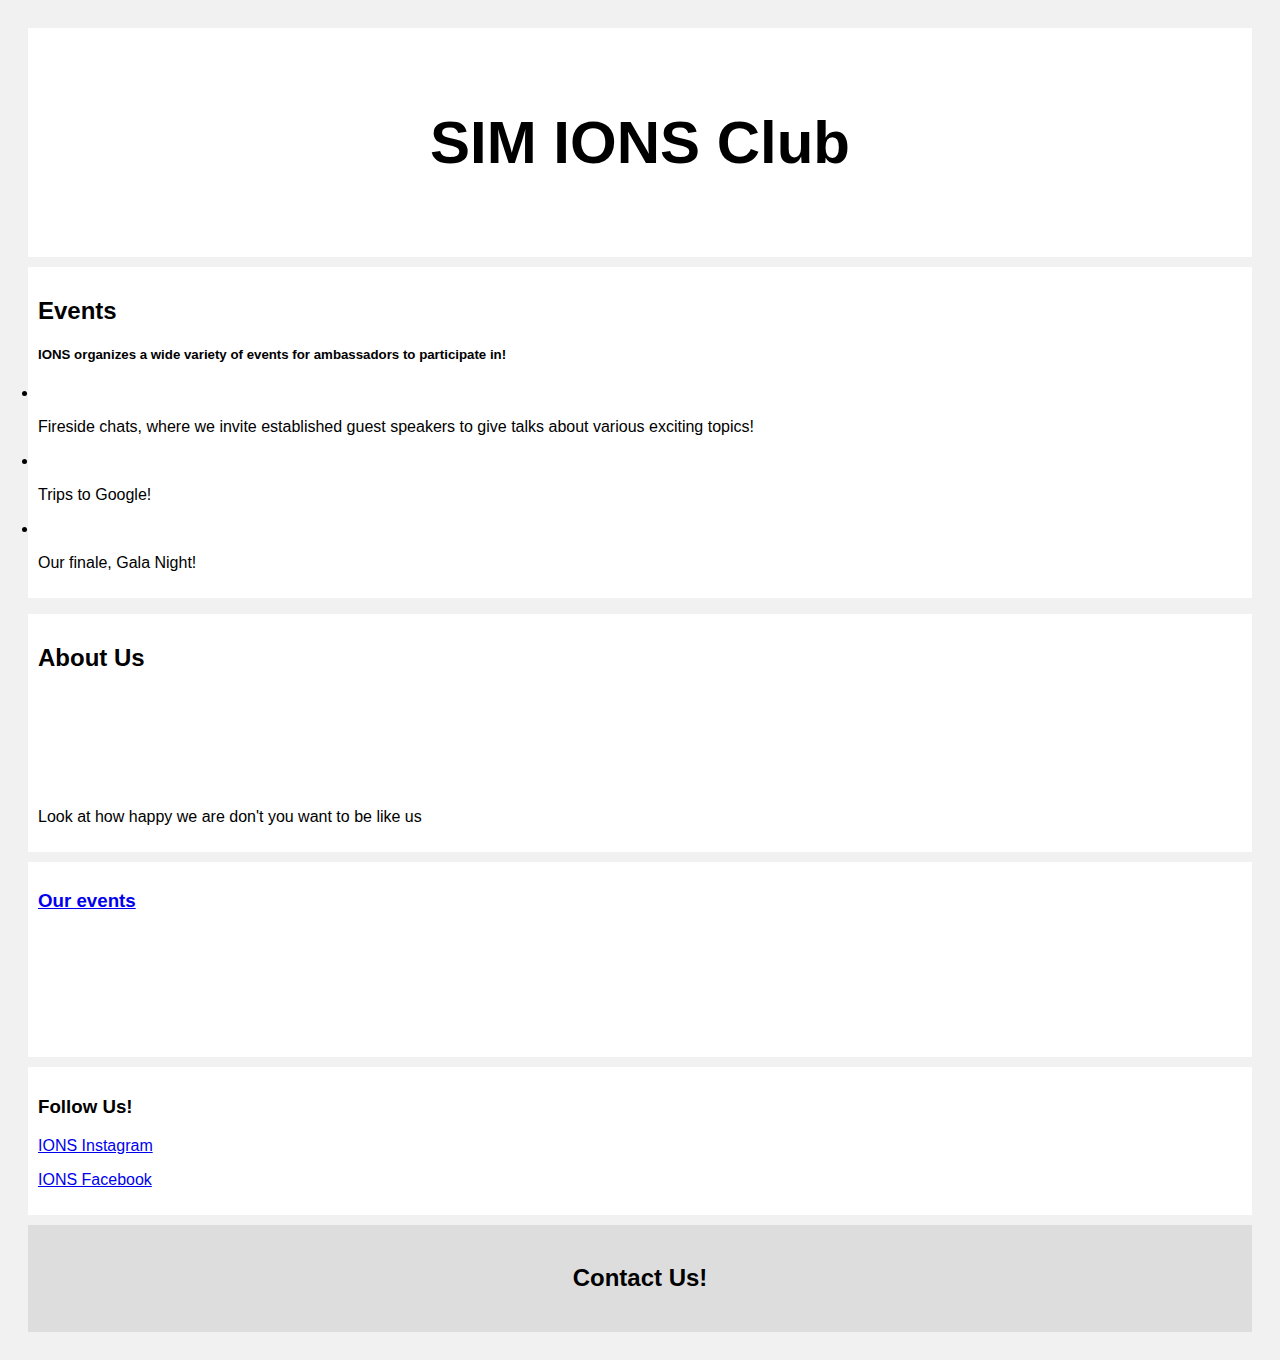
==== events.html @ fe93da2b "Refactored to snake_case Refactored to main.css" ====
<!DOCTYPE html>
<html lang="en">
<head>
 <link rel="stylesheet" href="main.css">
</head>

<body>
  <div class="header">
  <h2>SIM IONS Club</h2>
</div>

<div class="row">
  <div class="leftcolumn">
    <ul class="card">
      <h2>Events</h2>
      <h5>IONS organizes a wide variety of events for ambassadors to participate in!</h5>
    <li class="intropicture"></li>
      <p>Fireside chats, where we invite established guest speakers to       give talks about various exciting topics!</p>
    <li class="intropicture"></li>
      <p>Trips to Google!</p>
    <li class="intropicture"></li>
      <p>Our finale, Gala Night!</p>
    </div>

  <div class="rightcolumn">
    <div class="card">
      <h2>About Us</h2>
      <div class="aboutuspicture" style="height:100px;"></div>
      <p>Look at how happy we are don't you want to be like us</p>
    </div>
    <div class="card">
      <h3><a href="events.html">Our events</a></h3>
      <div class="eventpicture1" ></div><br>
      <div class="eventpicture2" ></div><br>
      <div class="eventpicture3" ></div>
    </div>
    <div class="card">
      <h3>Follow Us!</h3>
      <p>
        <a href = "https://www.instagram.com/sim.ions/?hl=en">
        IONS Instagram</a></p>
      <p>
        <a href = "https://www.facebook.com/IONSSIM/">
        IONS Facebook</a></p>
    </div>
  </div>
</div>

<div class="footer">
  <h2>Contact Us!</h2>
</div>

  </body>   
</html>
---- main.css ----
body {
  font-family: Arial;
  padding: 20px;
  background: #f1f1f1;
}

.header {
  padding: 30px;
  font-size: 40px;
  text-align: center;
  background: white;
}

.left_column {
  float: left;
  width: 73%;
  height: 100%;
  overflow: scroll;
  -ms-overflow-style: none;
  scrollbar-width: none; 
  max-height: 800px;
}

.left_column::-webkit-scrollbar {
   display:none;
}

.right_column {
  float: right;
  width: 25%;
  padding-left: 10px;
}

.intro_picture {
  background-size: cover;
  background-image:url("https://cdn.pixabay.com/photo/2020/08/09/09/04/tree-5474953__340.jpg");
  background-repeat: no-repeat, no-repeat;
  width: 95%;
  height: 100%;
  padding: 20px;
}

.body_picture_1 {
  background-size: cover;
  background-image:url("https://cdn.pixabay.com/photo/2020/08/08/20/19/wave-5473869__340.jpg");
  background-repeat: no-repeat, no-repeat;
  width: 95%;
  height: 100%;
  padding: 20px;
}

.body_picture_2 {
  background-size: cover;
  background-image:url("https://cdn.pixabay.com/photo/2019/05/11/17/31/lamps-4196132__340.jpg");
  background-repeat: no-repeat, no-repeat;
  width: 95%;
  height: 100%;
  padding: 20px;
}

.about_us_picture {
  background-size: cover;
  background-image:url("https://ionssim.co/wp-content/uploads/2018/06/DSC_0318.jpg");
  background-repeat: no-repeat, no-repeat;
  width: 90%;
  height: 100%;
  padding: 20px;
}

.event_picture_1 {
  background-size: cover;
  background-image:url("https://ionssim.co/wp-content/uploads/2018/06/1d8a86aa-a850-4647-9426-e100b86213bf.jpg");
  background-repeat: no-repeat, no-repeat;
  width: 90%;
  height: 100%;
  padding: 20px;
}

.eventpicture2 {
  background-size: cover;
  background-image:url("https://ionssim.co/wp-content/uploads/2018/06/15325399_10205903050335362_9188420201657836074_o.jpg");
  background-repeat: no-repeat, no-repeat;
  width: 90%;
  height: 100%;
  padding: 20px;
}

.eventpicture3 {
  background-size: cover;
  background-image:url("https://ionssim.co/wp-content/uploads/2018/10/42799977_2691572440869854_1205987633730158592_o.jpg");
  background-repeat: no-repeat, no-repeat;
  width: 90%;
  height: 100%;
  padding: 20px;
}

.card {
  background-color: white;
  padding: 10px;
  margin-top: 10px;
}

.row:after {
  content: "";
  display: table;
  clear: both;
}

.footer {
  padding: 20px;
  text-align: center;
  background: #ddd;
  margin-top: 10px;
}

@media screen and (max-width: 800px) {
  .leftcolumn, .rightcolumn {
    width: 100%;
    padding: 0;
  }
}
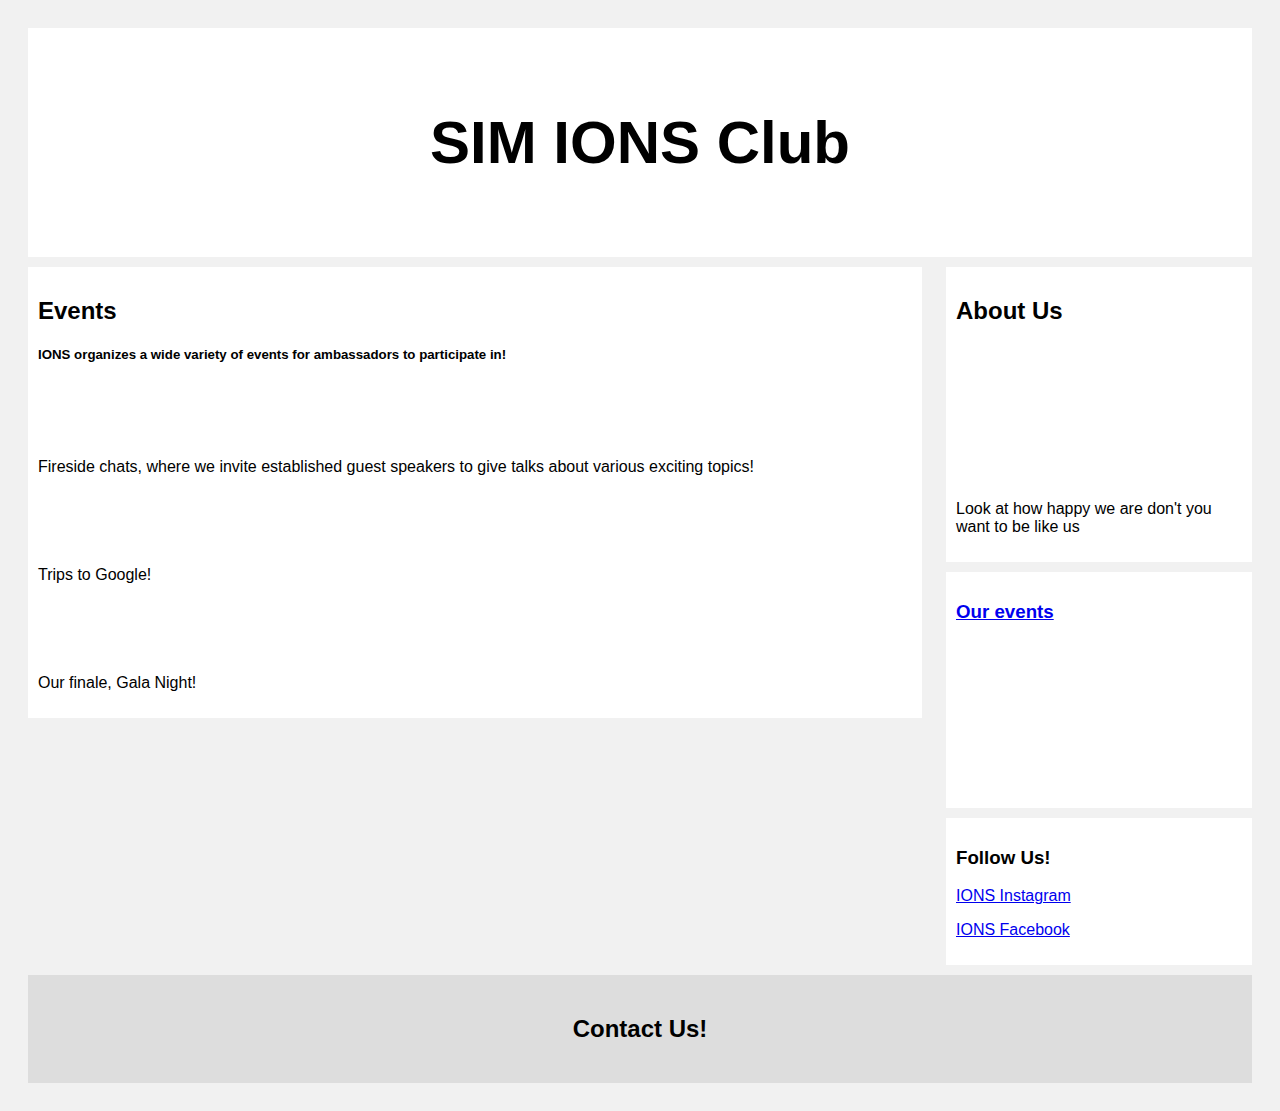
==== commit 537d04ac: "2 pages now" ====
--- a/events.html
+++ b/events.html
@@ -1,7 +1,7 @@
 <!DOCTYPE html>
 <html lang="en">
 <head>
- <link rel="stylesheet" href="main.css">
+ <link rel="stylesheet" href="testcss.css">
 </head>
 
 <body>
--- a/testcss.css
+++ b/testcss.css
@@ -0,0 +1,121 @@
+body {
+  font-family: Arial;
+  padding: 20px;
+  background: #f1f1f1;
+}
+
+.header {
+  padding: 30px;
+  font-size: 40px;
+  text-align: center;
+  background: white;
+}
+
+.leftcolumn {
+  float: left;
+  width: 73%;
+  height: 100%;
+  overflow: scroll;
+  -ms-overflow-style: none;
+  scrollbar-width: none; 
+  max-height: 800px;
+}
+
+.leftcolumn::-webkit-scrollbar {
+   display:none;
+}
+
+.rightcolumn {
+  float: right;
+  width: 25%;
+  padding-left: 10px;
+}
+
+.intropicture {
+  background-size: cover;
+  background-image:url("https://cdn.pixabay.com/photo/2020/08/09/09/04/tree-5474953__340.jpg");
+  background-repeat: no-repeat, no-repeat;
+  width: 95%;
+  height: 100%;
+  padding: 20px;
+}
+
+.bodypicture1 {
+  background-size: cover;
+  background-image:url("https://cdn.pixabay.com/photo/2020/08/08/20/19/wave-5473869__340.jpg");
+  background-repeat: no-repeat, no-repeat;
+  width: 95%;
+  height: 100%;
+  padding: 20px;
+}
+
+.bodypicture2 {
+  background-size: cover;
+  background-image:url("https://cdn.pixabay.com/photo/2019/05/11/17/31/lamps-4196132__340.jpg");
+  background-repeat: no-repeat, no-repeat;
+  width: 95%;
+  height: 100%;
+  padding: 20px;
+}
+
+.aboutuspicture {
+  background-size: cover;
+  background-image:url("https://ionssim.co/wp-content/uploads/2018/06/DSC_0318.jpg");
+  background-repeat: no-repeat, no-repeat;
+  width: 90%;
+  height: 100%;
+  padding: 20px;
+}
+
+.eventpicture1 {
+  background-size: cover;
+  background-image:url("https://ionssim.co/wp-content/uploads/2018/06/1d8a86aa-a850-4647-9426-e100b86213bf.jpg");
+  background-repeat: no-repeat, no-repeat;
+  width: 90%;
+  height: 100%;
+  padding: 20px;
+}
+
+.eventpicture2 {
+  background-size: cover;
+  background-image:url("https://ionssim.co/wp-content/uploads/2018/06/15325399_10205903050335362_9188420201657836074_o.jpg");
+  background-repeat: no-repeat, no-repeat;
+  width: 90%;
+  height: 100%;
+  padding: 20px;
+}
+
+.eventpicture3 {
+  background-size: cover;
+  background-image:url("https://ionssim.co/wp-content/uploads/2018/10/42799977_2691572440869854_1205987633730158592_o.jpg");
+  background-repeat: no-repeat, no-repeat;
+  width: 90%;
+  height: 100%;
+  padding: 20px;
+}
+
+.card {
+  background-color: white;
+  padding: 10px;
+  margin-top: 10px;
+}
+
+.row:after {
+  content: "";
+  display: table;
+  clear: both;
+}
+
+.footer {
+  padding: 20px;
+  text-align: center;
+  background: #ddd;
+  margin-top: 10px;
+}
+
+@media screen and (max-width: 800px) {
+  .leftcolumn, .rightcolumn {
+    width: 100%;
+    padding: 0;
+  }
+}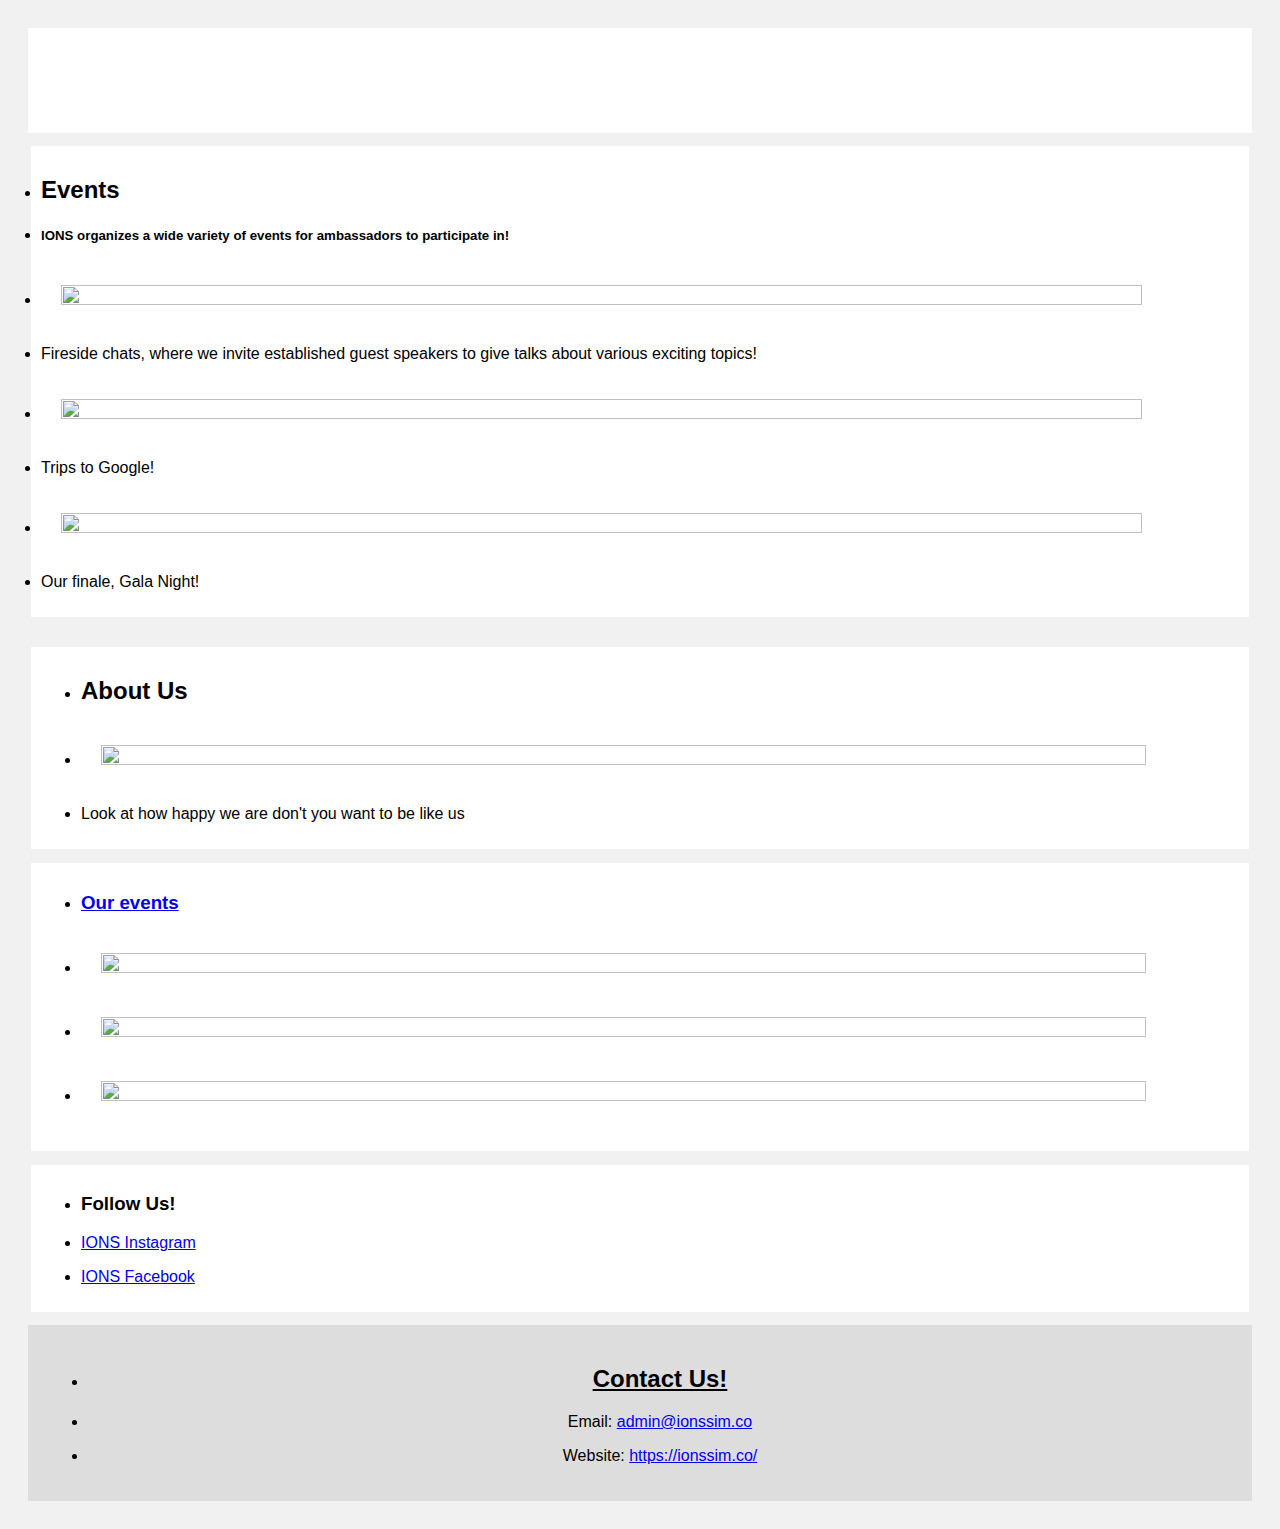
==== commit 78e758e5: "Refactored to use list and tables Added contacts Tried to followed as faithfully to originally inten" ====
--- a/events.html
+++ b/events.html
@@ -1,54 +1,116 @@
 <!DOCTYPE html>
 <html lang="en">
+
 <head>
- <link rel="stylesheet" href="testcss.css">
+  <link rel="stylesheet" href="main.css">
 </head>
 
 <body>
-  <div class="header">
-  <h2>SIM IONS Club</h2>
-</div>
 
-<div class="row">
-  <div class="leftcolumn">
-    <ul class="card">
-      <h2>Events</h2>
-      <h5>IONS organizes a wide variety of events for ambassadors to participate in!</h5>
-    <li class="intropicture"></li>
-      <p>Fireside chats, where we invite established guest speakers to       give talks about various exciting topics!</p>
-    <li class="intropicture"></li>
-      <p>Trips to Google!</p>
-    <li class="intropicture"></li>
-      <p>Our finale, Gala Night!</p>
+  <a href="index.html">
+    <div class="header">
+      <img id="ions_logo" src="https://ionssim.co/wp-content/uploads/2018/07/IONSwhite-2.png" alt="">
     </div>
+  </a>
 
-  <div class="rightcolumn">
-    <div class="card">
-      <h2>About Us</h2>
-      <div class="aboutuspicture" style="height:100px;"></div>
-      <p>Look at how happy we are don't you want to be like us</p>
-    </div>
-    <div class="card">
-      <h3><a href="events.html">Our events</a></h3>
-      <div class="eventpicture1" ></div><br>
-      <div class="eventpicture2" ></div><br>
-      <div class="eventpicture3" ></div>
-    </div>
-    <div class="card">
-      <h3>Follow Us!</h3>
-      <p>
-        <a href = "https://www.instagram.com/sim.ions/?hl=en">
-        IONS Instagram</a></p>
-      <p>
-        <a href = "https://www.facebook.com/IONSSIM/">
-        IONS Facebook</a></p>
-    </div>
+  <table style="margin: 0px; width: 100%;">
+    <tr>
+      <td>
+        <ul class="card">
+          <li>
+            <h2>Events</h2>
+          </li>
+          <li>
+            <h5>IONS organizes a wide variety of events for ambassadors to participate in!</h5>
+          </li>
+          <li><img class="card_img" src="https://cdn.pixabay.com/photo/2020/08/09/09/04/tree-5474953__340.jpg" /></li>
+          <li>
+            <p>Fireside chats, where we invite established guest speakers to give talks about various exciting topics!
+            </p>
+          </li>
+          <li><img class="card_img" src="https://cdn.pixabay.com/photo/2020/08/09/09/04/tree-5474953__340.jpg" /></li>
+          <li>
+            <p>Trips to Google!</p>
+          </li>
+          <li><img class="card_img" src="https://cdn.pixabay.com/photo/2020/08/09/09/04/tree-5474953__340.jpg" /></li>
+          <li>
+            <p>Our finale, Gala Night!</p>
+          </li>
+        </ul>
+      </td>
+    </tr>
+
+    <tr>
+      <td>
+        <div class="card">
+          <ul>
+            <li>
+              <h2>About Us</h2>
+            </li>
+            <li><img class="card_img" src="https://ionssim.co/wp-content/uploads/2018/06/DSC_0318.jpg" /></li>
+            <li>
+              <p>Look at how happy we are don't you want to be like us</p>
+            </li>
+          </ul>
+        </div>
+      </td>
+    </tr>
+    <tr>
+      <td>
+        <div class="card">
+          <ul>
+            <li>
+              <h3><a href="events.html">Our events</a></h3>
+            </li>
+            <li><img class="card_img"
+                src="https://ionssim.co/wp-content/uploads/2018/06/1d8a86aa-a850-4647-9426-e100b86213bf.jpg" /></li>
+            <li><img class="card_img"
+                src="https://ionssim.co/wp-content/uploads/2018/06/15325399_10205903050335362_9188420201657836074_o.jpg" />
+            </li>
+            <li><img class="card_img"
+                src="https://ionssim.co/wp-content/uploads/2018/10/42799977_2691572440869854_1205987633730158592_o.jpg" />
+            </li>
+          </ul>
+        </div>
+      </td>
+    </tr>
+    <tr>
+      <td>
+        <div class="card">
+          <ul>
+            <li>
+              <h3>Follow Us!</h3>
+            </li>
+            <li>
+              <p>
+                <a href="https://www.instagram.com/sim.ions/?hl=en">
+                  IONS Instagram</a></p>
+            </li>
+            <li>
+              <p>
+                <a href="https://www.facebook.com/IONSSIM/">
+                  IONS Facebook</a></p>
+            </li>
+          </ul>
+        </div>
+      </td>
+    </tr>
+  </table>
+
+  <div class="footer">
+    <ul>
+      <li>
+        <h2><u>Contact Us!</u></h2>
+      </li>
+      <li>
+        <p>Email: <a href="mailto:admin@ionssim.co">admin@ionssim.co</a></p>
+      </li>
+      <li>
+        <p>Website: <a href="https://ionssim.co/">https://ionssim.co/</a></p>
+      </li>
+    </ul>
   </div>
-</div>
 
-<div class="footer">
-  <h2>Contact Us!</h2>
-</div>
+</body>
 
-  </body>   
 </html>--- a/main.css
+++ b/main.css
@@ -0,0 +1,81 @@
+body {
+  font-family: Arial;
+  padding: 20px;
+  background: #f1f1f1;
+}
+
+.header {
+  padding: 30px;
+  font-size: 40px;
+  text-align: center;
+  background: white;
+}
+
+.feed {
+  width: 75%;
+}
+
+.side {
+  width: 25%;
+}
+
+.information td {
+  padding: 10px;
+  vertical-align: top;
+
+}
+
+.information {
+  table-layout: fixed;
+  border-collapse: collapse;
+}
+
+.card_scroll {
+  overflow: scroll;
+  -ms-overflow-style: none;
+  scrollbar-width: none; 
+  max-height: 800px
+
+}
+
+.card_scroll::-webkit-scrollbar {
+   display:none;
+}
+
+.right_column {
+  float: right;
+  width: 25%;
+  padding-left: 10px;
+}
+
+.card_img{
+  width: 95%;
+  height: 100%;
+  padding: 20px;
+}
+
+.card {
+  background-color: white;
+  padding: 10px;
+  margin-top: 10px;
+}
+
+.row:after {
+  content: "";
+  display: table;
+  clear: both;
+}
+
+.footer {
+  padding: 20px;
+  text-align: center;
+  background: #ddd;
+  margin-top: 10px;
+}
+
+@media screen and (max-width: 800px) {
+  .leftcolumn, .rightcolumn {
+    width: 100%;
+    padding: 0;
+  }
+}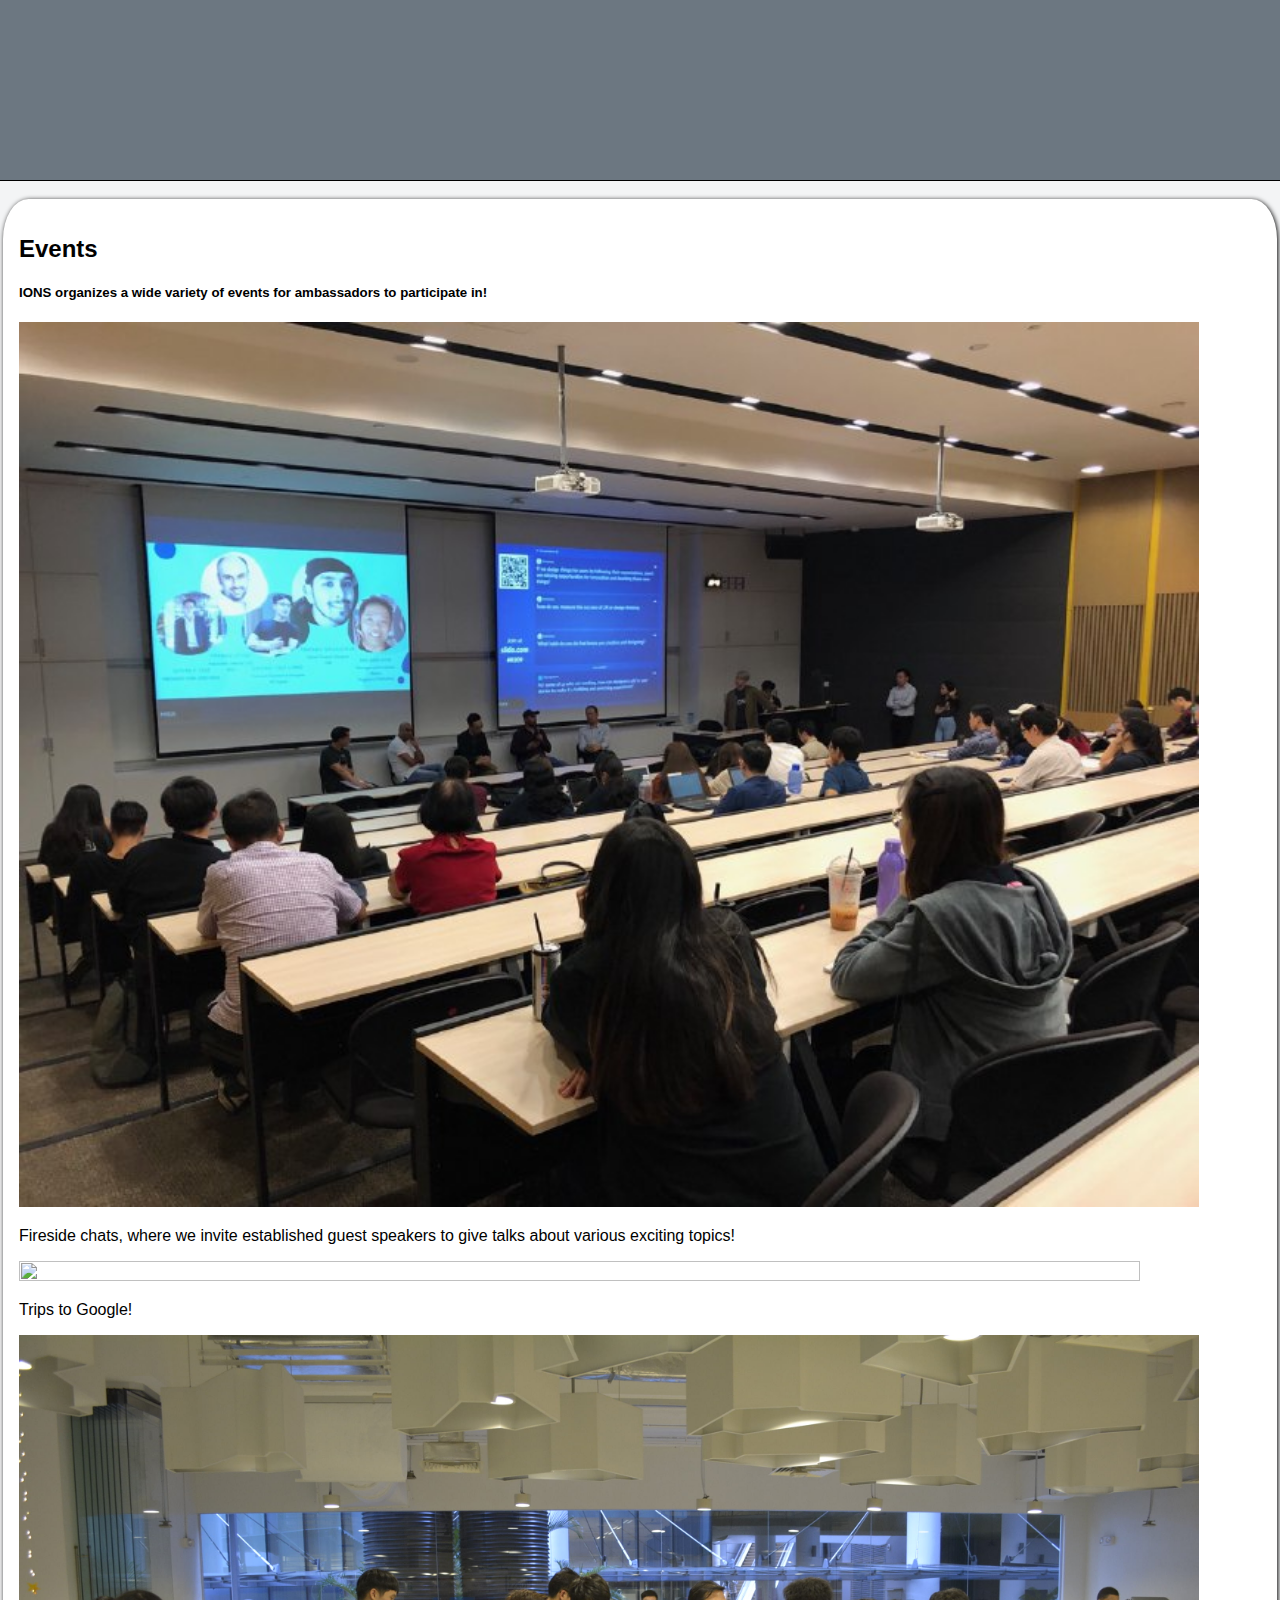
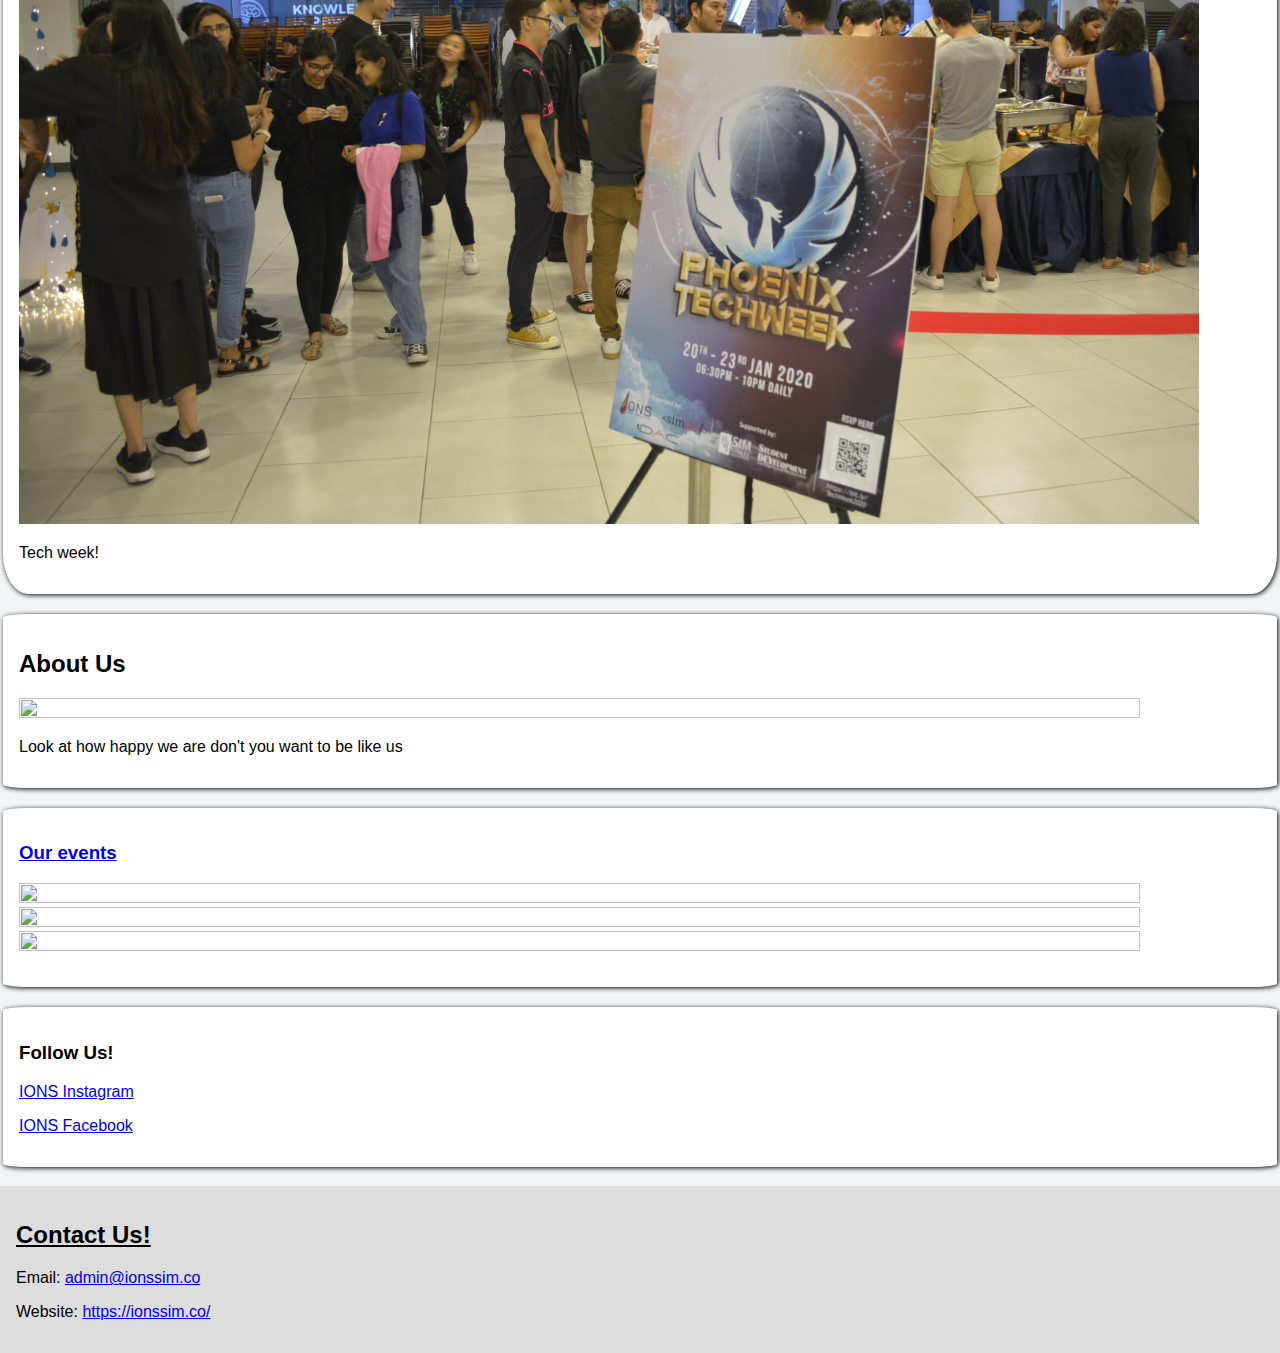
==== commit 3cd870d6: "Changed picture for events" ====
--- a/events.html
+++ b/events.html
@@ -23,18 +23,18 @@
           <li>
             <h5>IONS organizes a wide variety of events for ambassadors to participate in!</h5>
           </li>
-          <li><img class="card_img" src="https://cdn.pixabay.com/photo/2020/08/09/09/04/tree-5474953__340.jpg" /></li>
+          <li><img class="card_img" src="assets/fireside_chat.jpg" /></li>
           <li>
             <p>Fireside chats, where we invite established guest speakers to give talks about various exciting topics!
             </p>
           </li>
-          <li><img class="card_img" src="https://cdn.pixabay.com/photo/2020/08/09/09/04/tree-5474953__340.jpg" /></li>
+          <li><img class="card_img" src="assets/google.jpg" /></li>
           <li>
             <p>Trips to Google!</p>
           </li>
-          <li><img class="card_img" src="https://cdn.pixabay.com/photo/2020/08/09/09/04/tree-5474953__340.jpg" /></li>
+          <li><img class="card_img" src="assets/tech_week.JPG" /></li>
           <li>
-            <p>Our finale, Gala Night!</p>
+            <p>Tech week!</p>
           </li>
         </ul>
       </td>
--- a/main.css
+++ b/main.css
@@ -1,14 +1,26 @@
 body {
   font-family: Arial;
-  padding: 20px;
-  background: #f1f1f1;
+  background: #F3F4F5;
+  margin: 0px;
+}
+
+ul {
+  list-style-type: none;
+  padding-left: 0;
+}
+
+#ions_logo {
+  max-width:100%;
+  max-height:100%;
 }
 
 .header {
   padding: 30px;
+  height: 3em;
   font-size: 40px;
   text-align: center;
-  background: white;
+  background: #6C7781;
+  box-shadow: 0 1px 0px black;
 }
 
 .feed {
@@ -22,60 +34,32 @@
 .information td {
   padding: 10px;
   vertical-align: top;
+}
 
-}
 
 .information {
   table-layout: fixed;
   border-collapse: collapse;
 }
 
-.card_scroll {
-  overflow: scroll;
-  -ms-overflow-style: none;
-  scrollbar-width: none; 
-  max-height: 800px
+.card_img{
+  width: 95%;
+  height: 100%;
+}
+
+.card {
+  border-radius: 2%;
+  background-color: white;
+  padding: 1em;
+  margin-bottom: 1em;
+  box-shadow: 1px 1px 5px black;
 
 }
 
-.card_scroll::-webkit-scrollbar {
-   display:none;
+.footer {
+  padding-left: 1em;
+  padding-top: 1em;
+  padding-bottom: 1em;
+  background: #ddd;
+  text-align: left;
 }
-
-.right_column {
-  float: right;
-  width: 25%;
-  padding-left: 10px;
-}
-
-.card_img{
-  width: 95%;
-  height: 100%;
-  padding: 20px;
-}
-
-.card {
-  background-color: white;
-  padding: 10px;
-  margin-top: 10px;
-}
-
-.row:after {
-  content: "";
-  display: table;
-  clear: both;
-}
-
-.footer {
-  padding: 20px;
-  text-align: center;
-  background: #ddd;
-  margin-top: 10px;
-}
-
-@media screen and (max-width: 800px) {
-  .leftcolumn, .rightcolumn {
-    width: 100%;
-    padding: 0;
-  }
-}